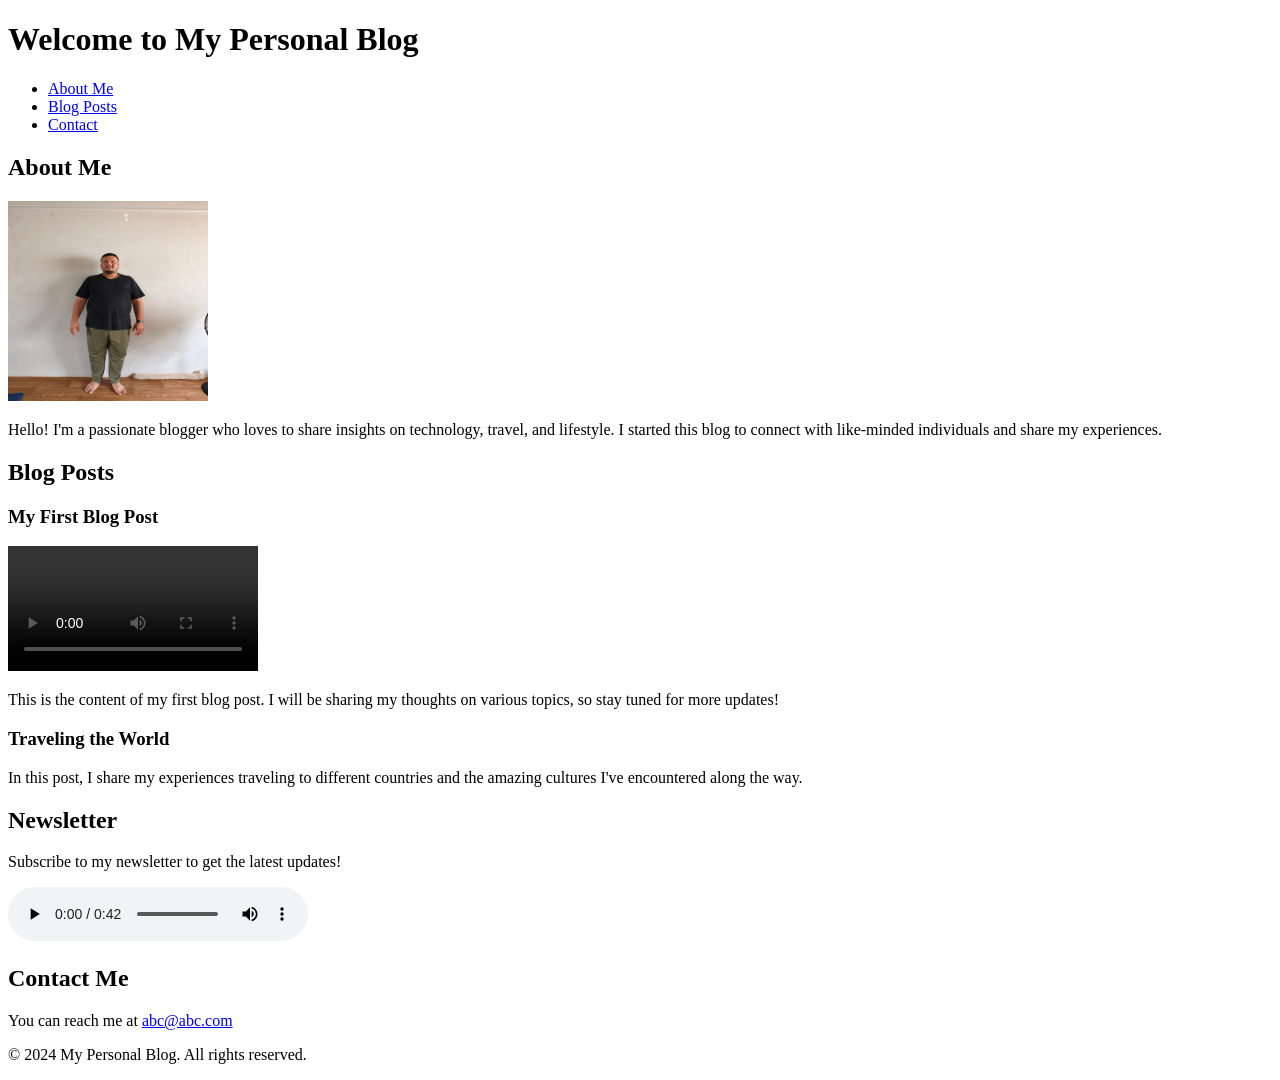
==== My_Personal_Blog.html @ 971d50ac "Update readme file" ====
<!DOCTYPE html>
<html lang="en">
<head>
    <meta charset="UTF-8">
    <meta name="viewport" content="width=device-width, initial-scale=1.0">
    <title>My Personal Blog</title>
</head>

<body>
    <header>
        <h1>Welcome to My Personal Blog</h1>
    </header>
    <nav>
        <ul>
            <li><a href="#about">About Me</a></li>
            <li><a href="#posts">Blog Posts</a></li>
            <li><a href="#contact">Contact</a></li>
        </ul>    
    </nav>
    <section id="about">
        <h2>About Me</h2>
        <img src="IMG20260405120805.jpg" width="200" height="200" alt="Profile Picture">   
        <p>Hello! I'm a passionate blogger who loves to share insights on technology, travel, and lifestyle. I started this blog to connect with like-minded individuals and share my experiences.</p>
    </section>
    <section id="posts">
        <h2>Blog Posts</h2>
        <article>
            <h3>My First Blog Post</h3>
            <video controls width="250">
                <source src="file_example_MP4_480_1_5MG.mp4" type="video/mp4">
            </video>
            <p>This is the content of my first blog post. I will be sharing my thoughts on various topics, so stay tuned for more updates!</p>
        </article>
        <article>
            <h3>Traveling the World</h3>
            <p>In this post, I share my experiences traveling to different countries and the amazing cultures I've encountered along the way.</p>
        </article>
    </section>
    <aside>
        <h2>Newsletter</h2>
        <p>Subscribe to my newsletter to get the latest updates!</p>
        <audio controls>
            <source src="file_example_MP3_700KB.mp3" type="audio/mp3">
        </audio>
    </aside>
    <section id="contact">
        <h2>Contact Me</h2>
        <p>You can reach me at <a href="mailto:abc@abc.com">abc@abc.com</a></p>
    </section>
    <footer>
        <p>&copy; 2024 My Personal Blog. All rights reserved.</p>
</body>
</html>
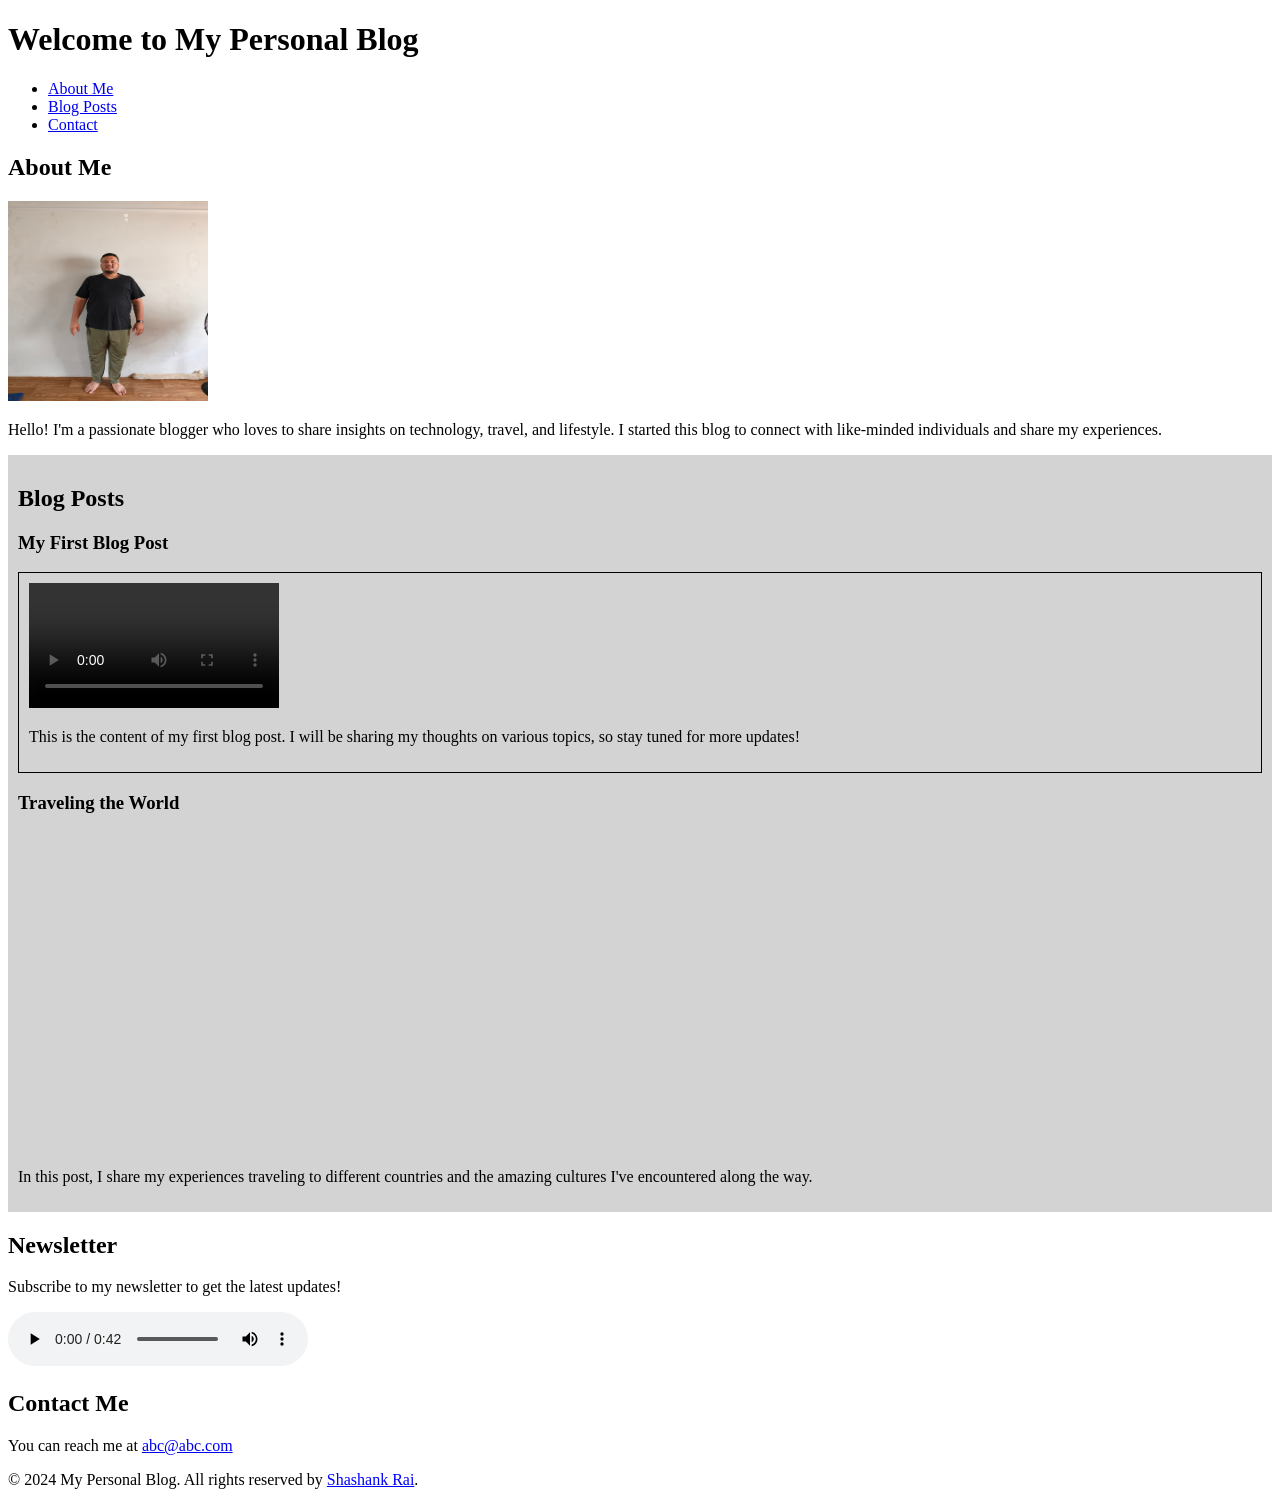
==== commit 5e51fb0d: "Update MY_Personal_Blog.html" ====
--- a/My_Personal_Blog.html
+++ b/My_Personal_Blog.html
@@ -22,17 +22,20 @@
         <img src="IMG20260405120805.jpg" width="200" height="200" alt="Profile Picture">   
         <p>Hello! I'm a passionate blogger who loves to share insights on technology, travel, and lifestyle. I started this blog to connect with like-minded individuals and share my experiences.</p>
     </section>
-    <section id="posts">
+    <section id="posts" style="background-color: lightgray; padding: 10px;">
         <h2>Blog Posts</h2>
         <article>
             <h3>My First Blog Post</h3>
-            <video controls width="250">
-                <source src="file_example_MP4_480_1_5MG.mp4" type="video/mp4">
-            </video>
-            <p>This is the content of my first blog post. I will be sharing my thoughts on various topics, so stay tuned for more updates!</p>
+            <div style="border: 1px solid black; padding: 10px;">
+                <video controls width="250">
+                    <source src="file_example_MP4_480_1_5MG.mp4" type="video/mp4">
+                </video>
+                <p>This is the content of my first blog post. I will be sharing my thoughts on various topics, so stay tuned for more updates!</p>
+            </div>
         </article>
         <article>
             <h3>Traveling the World</h3>
+            <iframe width="560" height="315" src="https://www.youtube.com/embed/p_heym7pmEk?si=lsve27Wx9AnTglHo" title="YouTube video player" frameborder="0" allow="accelerometer; autoplay; clipboard-write; encrypted-media; gyroscope; picture-in-picture; web-share" referrerpolicy="strict-origin-when-cross-origin" allowfullscreen></iframe>
             <p>In this post, I share my experiences traveling to different countries and the amazing cultures I've encountered along the way.</p>
         </article>
     </section>
@@ -48,6 +51,6 @@
         <p>You can reach me at <a href="mailto:abc@abc.com">abc@abc.com</a></p>
     </section>
     <footer>
-        <p>&copy; 2024 My Personal Blog. All rights reserved.</p>
+        <p>&copy; 2024 My Personal Blog. All rights reserved by <span style="color: blue; text-decoration: underline;">Shashank Rai</span>.</p>
 </body>
 </html>
